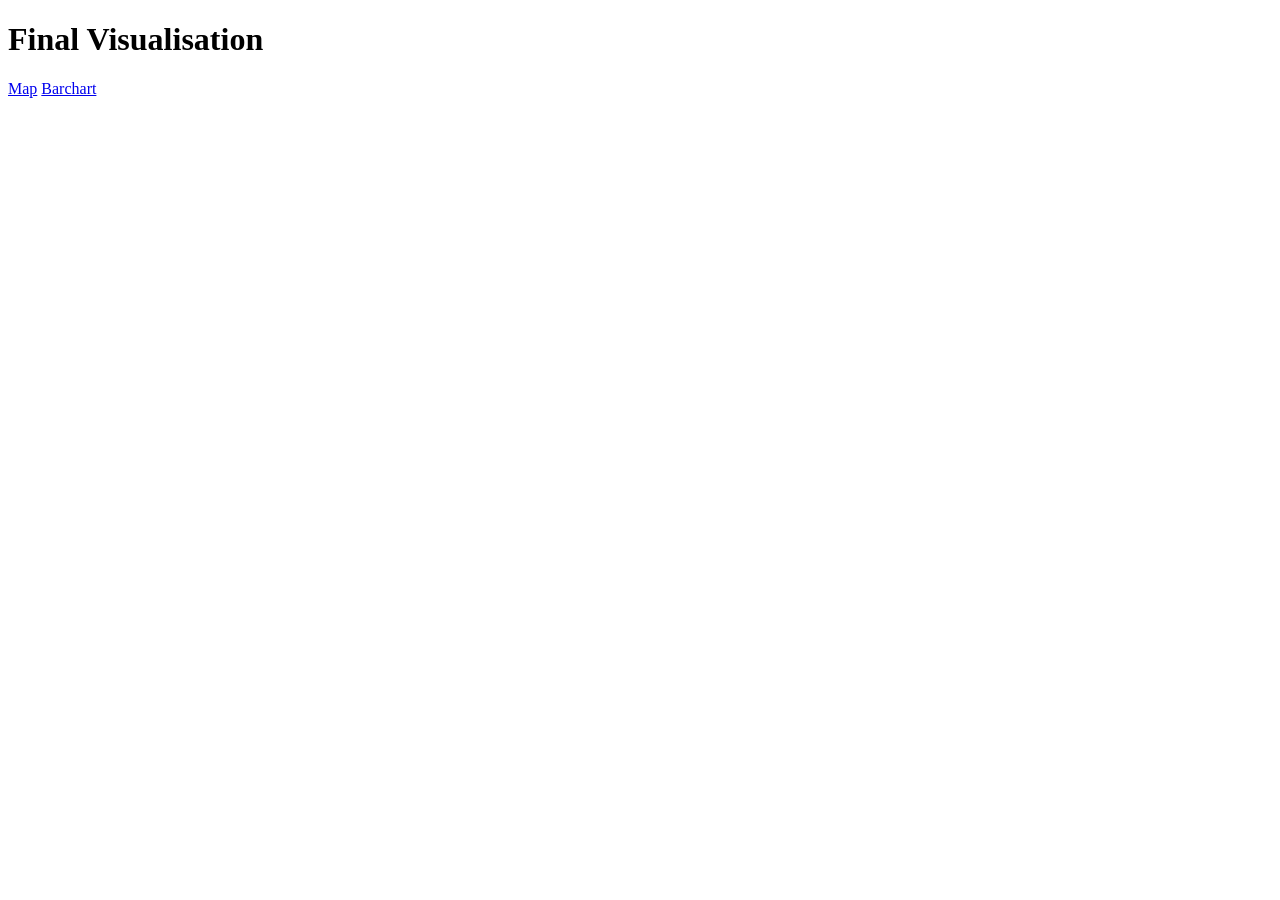
==== World/index.html @ 0504cce5 "first commit" ====
<!DOCTYPE html>

<html>
  <head>
    <meta charset="UTF-8" />
    <title>Geomapping</title>
    <meta name="viewport" content="width=device-width, initial-scale=1.0" />
  </head>

  <body translate="no">
    <h1>Final Visualisation</h1>
    <a href="map.html">Map</a>
    <a href="barchart.html">Barchart</a>
  </body>
</html>
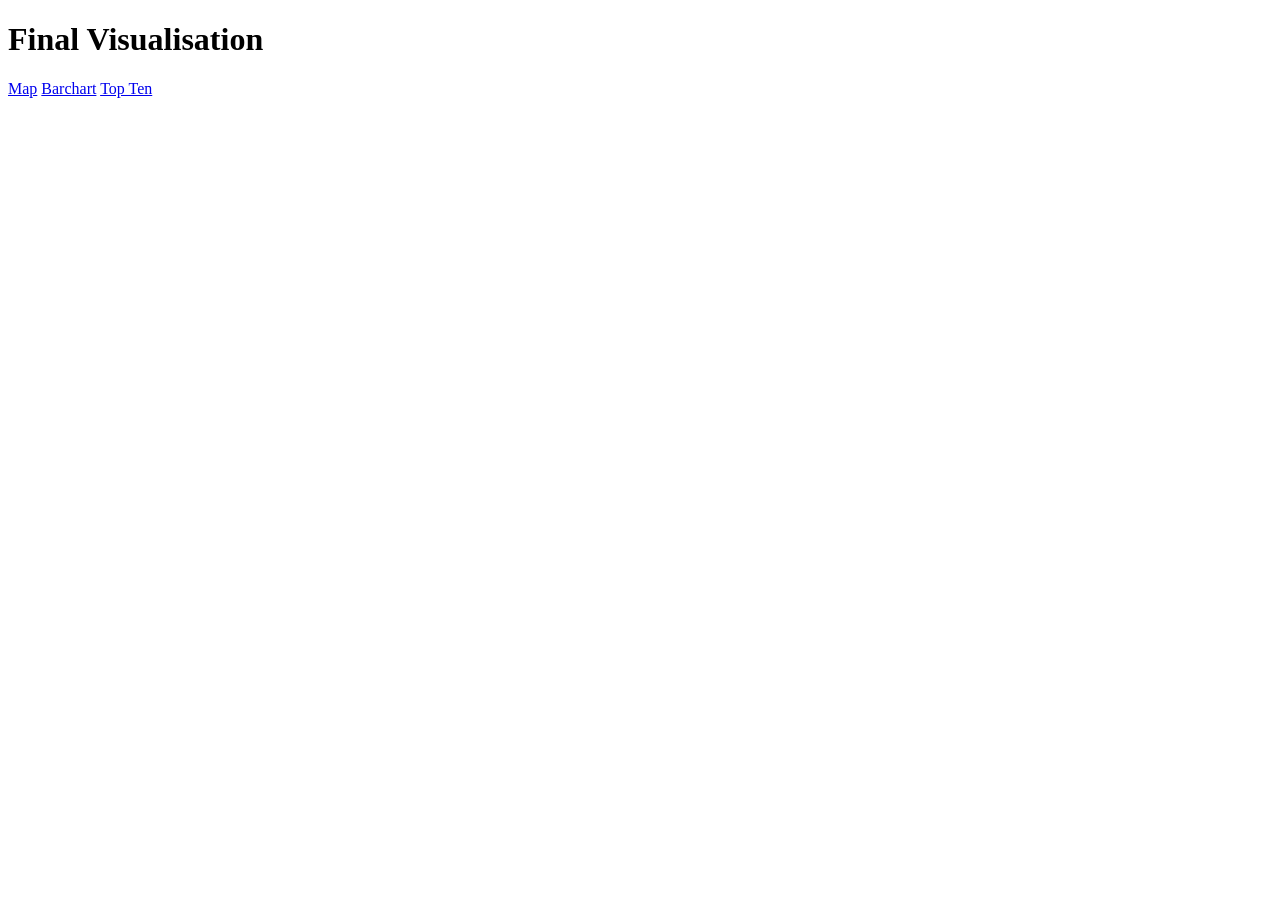
==== commit 780bcdd1: "Add TopTen horizontal BarChart Tooltip overlay not working" ====
--- a/World/index.html
+++ b/World/index.html
@@ -11,5 +11,6 @@
     <h1>Final Visualisation</h1>
     <a href="map.html">Map</a>
     <a href="barchart.html">Barchart</a>
+    <a href="topTen.html">Top Ten</a>
   </body>
 </html>
